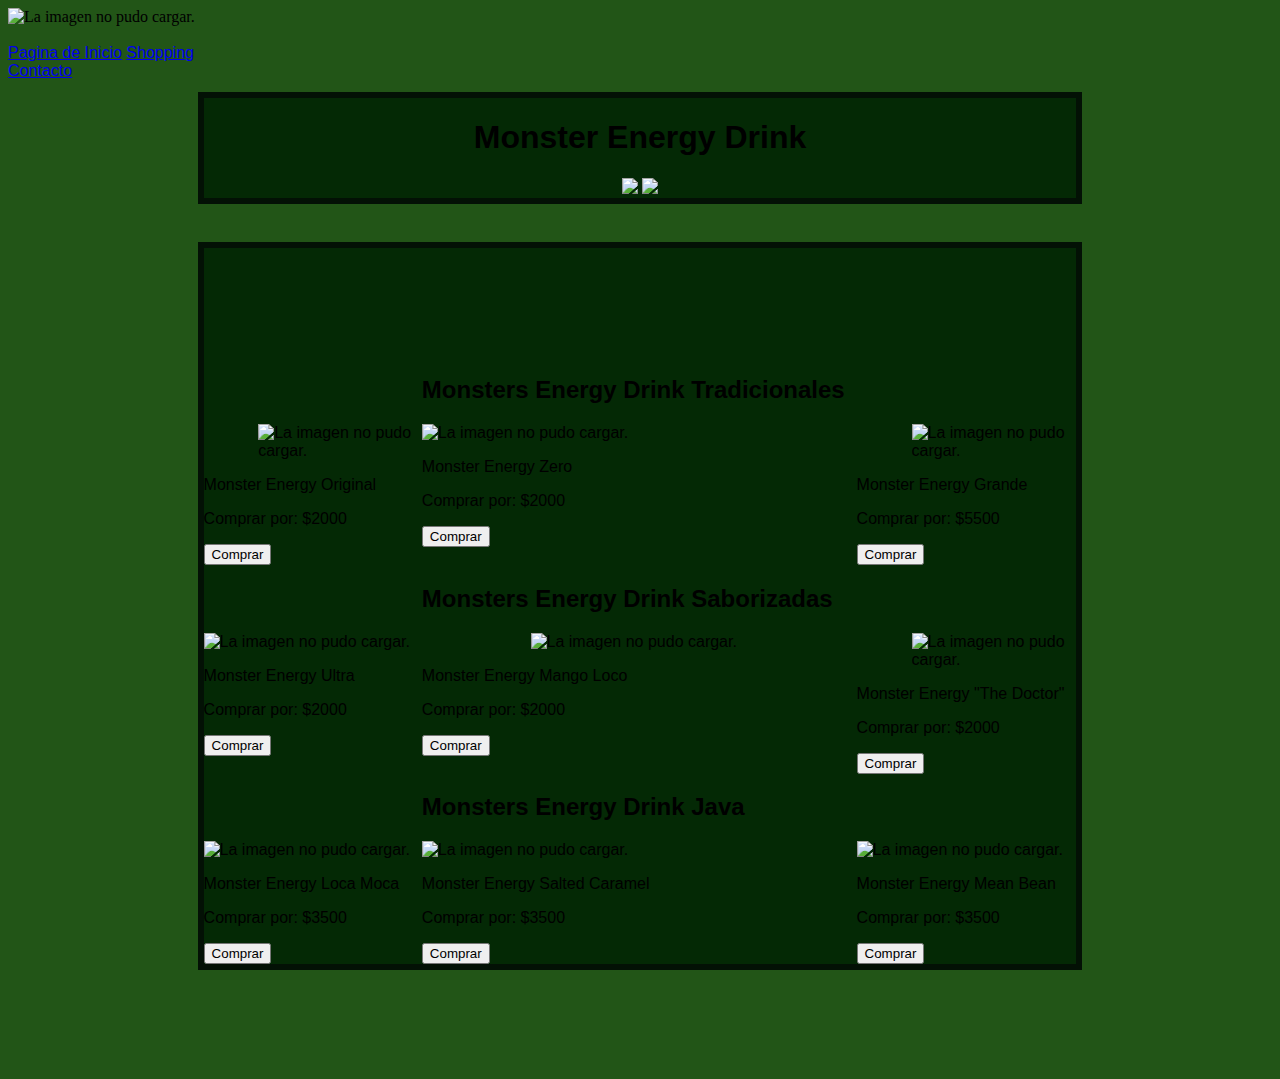
==== productos.html @ e600d113 "commit inicial" ====
<!DOCTYPE html>
<html lang="en">
<head>
    <link rel="stylesheet" href="disenio.css">
    <meta charset="UTF-8">
    <meta name="viewport" content="width=device-width, initial-scale=1.0">
    <title>Monster Energy Drinks</title>
</head>
<body>
    <header class="Mainheader">
        <div class="header">
            <img class="Logo" src="https://cdn.battlefy.com/helix/images/leagues-v2/apex-legends-global-series/monster-logo.png" alt="La imagen no pudo cargar." height=150px width=225px>
            <br>
            <br>
        </div>
    </header>
    <main>
        <div class="container">
            <div class="Head">
                <h1 class="Titulo">Monster Energy Drink</h1>
                <img src="https://th.bing.com/th/id/R.d0273e98ca6eeabed78b49d80f48d09d?rik=CYiDDi9dzwoEaQ&pid=ImgRaw&r=0" height="250px">
                <img src="https://i5.walmartimages.com/asr/bf3a863e-b685-4eed-b5a8-3974d9858fc1_4.d9549b9c651652574d8f845a09a1b616.png" height="250px"> 
            </div>
            <div class="Menu">
                <a class="hypertexto" href="index.html">Pagina de Inicio</a>
                <a class="hypertexto2" href="productos.html">Shopping</a>
                <a class="hypertexto3" href="contacto.html">Contacto</a>
            </div>
            <div class="Body">
                <h2 class="MonstersTradicionales">Monsters Energy Drink Tradicionales</h2>
                <br>
                <div class="m1">
                    <img class="i1" src="/Imagenes/Daco_4599425.png" alt="La imagen no pudo cargar." height="350px">
                    <p>Monster Energy Original</p>
                    <p>Comprar por: $2000</p> <button type="boton1">Comprar</button>
                </div>
                <div class="m2">
                    <img src="https://th.bing.com/th/id/R.08e2914e19a23c9ea96741d3b0108e9c?rik=loAK1CnDKY8cGQ&pid=ImgRaw&r=0" alt="La imagen no pudo cargar." height="350px">
                    <p>Monster Energy Zero</p>
                    <p>Comprar por: $2000</p> <button type="boton1">Comprar</button>
                </div>
                <div class="m3">
                    <img class="i1" src="https://i5.walmartimages.com/seo/Mega-Monster-Energy-Original-Energy-Drink-Single-24-fl-oz_4e9569a4-898d-4a54-bdf1-51a807448cbb.ff46ba4e467c66340224352d277e90a6.png" alt="La imagen no pudo cargar." height="350px">
                    <p>Monster Energy Grande</p>
                    <p>Comprar por: $5500</p> <button type="boton1">Comprar</button>
                </div>
                <br>
                <br>
                <br>
                <h2 class="MonstersSaborizadas">Monsters Energy Drink Saborizadas</h2>
                <br>
                <div class="m4">
                    <img src="https://th.bing.com/th/id/R.fb400032beb984f1f5fd534252344c1d?rik=oFMWaK2NQw67ag&riu=http%3a%2f%2fshop.tropicalbottlingcompany.com%2fcdn%2fshop%2fproducts%2fMonster.png%3fv%3d1618962584&ehk=GhJTx%2fdWINPTAcK6PM23xFjvsIs3qvu5VboTOA0U5MU%3d&risl=&pid=ImgRaw&r=0" alt="La imagen no pudo cargar." height="350px">
                    <p>Monster Energy Ultra</p>
                    <p>Comprar por: $2000</p> <button type="boton1">Comprar</button>
                </div>
                <div class="m5">
                    <img class="i1" src="https://i5.walmartimages.com/seo/Juice-Monster-Mango-Loco-Energy-Juice-16-fl-oz_e24d51d2-dd84-4a17-88e5-d7c2cf29f2ad.ff3c633ffaf6c4b8c98c8ef2a3037caf.png" alt="La imagen no pudo cargar." height="350px">
                    <p>Monster Energy Mango Loco</p>
                    <p>Comprar por: $2000</p> <button type="boton1">Comprar</button>
                </div>
                <div class="m6">
                    <img class="i1" src="https://web-assests.monsterenergy.com/mnst/7f286ea7-4d78-42c4-908e-408e1dcfa406.webp" alt="La imagen no pudo cargar." height="350px">
                    <p>Monster Energy "The Doctor"</p>
                    <p>Comprar por: $2000</p> <button type="boton1">Comprar</button>
                </div>
                <br>
                <br>
                <br>
                <h2 class="MonstersCafeina">Monsters Energy Drink Java</h2>
                <br>
                <div class="m7">
                    <img src="https://www.totalwine.com/dynamic/x490,sq/media/sys_master/twmmedia/hb5/h3a/10987775164446.png" alt="La imagen no pudo cargar." height="350px">
                    <p>Monster Energy Loca Moca</p>
                    <p>Comprar por: $3500</p> <button type="boton1">Comprar</button>
                </div>
                <div class="m8">
                    <img src="https://www.drinkenergy.ch/wp-content/uploads/2020/09/monster_energy_drink_java_salted_caramel_coffee_energy_444ml_dose-300x300.png" alt="La imagen no pudo cargar." height="350px">
                    <p>Monster Energy Salted Caramel</p>
                    <p>Comprar por: $3500</p> <button type="boton1">Comprar</button>
                </div>
                <div class="m9">
                    <img src="https://th.bing.com/th/id/R.79a28607880b3470450311aa0c112829?rik=rYdCMwOgoUbULQ&pid=ImgRaw&r=0" alt="La imagen no pudo cargar." height="350px">
                    <p>Monster Energy Mean Bean</p>
                    <p>Comprar por: $3500</p> <button type="boton1">Comprar</button>
                </div>
                <br>
            </div>
        </div>
    </main>
</body>
</html>
---- disenio.css ----
body{
    background-color:#225517;
}
.Header{
    background-color:#225517;
    gap:3em 0px;
    border:3em solid #225517;
    display:grid;
    grid-template-areas:
    ". Logo .";
    grid-template-columns:33.33% 33.34% 33.33%;
    grid-template-rows:2cm;
}
.logo{
    grid-column:2/3;
    display:block;
    margin-left:auto;
    margin-right:auto;
    margin-bottom:25%;
}

.container{display:grid;
    grid-template-columns:15% 70% 15%;
    grid-template-rows:0.4fr 2.3fr 0.3fr;
    grid-auto-rows:1fr;
    gap:6px 0px;
    grid-auto-flow:row;
    grid-template-areas:
      "Head Head Head"
      "Menu Body ."
      "Menu Pie .";
}
  
.Head{
    grid-row:1/2;
    grid-column:2/3;
    border:6px solid rgb(3, 17, 5);
    font-family:'Trebuchet MS', 'Lucida Sans Unicode', 'Lucida Grande', 'Lucida Sans', Arial, sans-serif;
    text-align:center;
    background-color:rgb(4, 41, 5);
    margin-top:3em;
    margin-bottom:2em;
}
.Menu{
    display:grid;
    grid-template-rows:4em 4em 4em;
    display: ruby-text;
    font-family:'Trebuchet MS', 'Lucida Sans Unicode', 'Lucida Grande', 'Lucida Sans', Arial, sans-serif;
    margin-left: 1,5cm;
}
.hypertexto{
    grid-row:2/4;
    grid-column:1/4;
    text-align:center;
}
.hypertexto2{
    grid-row:2/4;
    grid-column:1/4;
    text-align:center;
}
.hypertexto3{
    grid-row:2/4;
    grid-column:1/4;
    text-align:center;
}
.Body{
    display:grid;
    grid-area:Body;
    border:6px solid rgb(3, 17, 5);
    background-color:rgb(4, 41, 5);
    grid-template-areas:
    ". descr ."
    "i2 . i2"
    ". MonstersTradicionales ."
    "m1 m2 m3"
    ". MonstersSaborizadas ."
    "m4 m5 m6"
    ". MonstersCafeina ."
    "m7 m8 m9";
}
.descr{
    grid-row:1/2;
    grid-column:1/4;
    font-family:'Trebuchet MS', 'Lucida Sans Unicode', 'Lucida Grande', 'Lucida Sans', Arial, sans-serif;
    text-align:center;
}
.i2{
    grid-row:2/3;
    grid-column:1/2;
    margin-top:2em;
    margin-bottom:2em;
    margin-left:2cm;
}
.i3{
    grid-row:2/3;
    grid-column:3/4;
    margin-top:2em;
    margin-bottom:2em;
    margin-left:1cm;
}
.MonstersTradicionales{
    grid-row:3/4;
    grid-column:2/3;
    font-family:'Trebuchet MS', 'Lucida Sans Unicode', 'Lucida Grande', 'Lucida Sans', Arial, sans-serif;
}
.m1{
    grid-row:4/5;
    grid-column:1/2;
    font-family:'Trebuchet MS', 'Lucida Sans Unicode', 'Lucida Grande', 'Lucida Sans', Arial, sans-serif;
}
.m2{
    grid-row:4/5;
    grid-column:2/3;
    font-family:'Trebuchet MS', 'Lucida Sans Unicode', 'Lucida Grande', 'Lucida Sans', Arial, sans-serif;
}
.m3{
    grid-row:4/5;
    grid-column:3/4;
    font-family:'Trebuchet MS', 'Lucida Sans Unicode', 'Lucida Grande', 'Lucida Sans', Arial, sans-serif;
}
.MonstersSaborizadas{
    grid-row:5/6;
    grid-column:2/3;
    font-family:'Trebuchet MS', 'Lucida Sans Unicode', 'Lucida Grande', 'Lucida Sans', Arial, sans-serif;
}
.m4{
    grid-row:6/7;
    grid-column:1/2;
    font-family:'Trebuchet MS', 'Lucida Sans Unicode', 'Lucida Grande', 'Lucida Sans', Arial, sans-serif;
}
.m5{
    grid-row:6/7;
    grid-column:2/3;
    font-family:'Trebuchet MS', 'Lucida Sans Unicode', 'Lucida Grande', 'Lucida Sans', Arial, sans-serif;
}
.m6{
    grid-row:6/7;
    grid-column:3/4;
    font-family:'Trebuchet MS', 'Lucida Sans Unicode', 'Lucida Grande', 'Lucida Sans', Arial, sans-serif;
}
.MonstersCafeina{
    grid-row:7/8;
    grid-column:2/3;
    font-family:'Trebuchet MS', 'Lucida Sans Unicode', 'Lucida Grande', 'Lucida Sans', Arial, sans-serif;
}
.m7{
    grid-row:8/9;
    grid-column:1/2;
    font-family:'Trebuchet MS', 'Lucida Sans Unicode', 'Lucida Grande', 'Lucida Sans', Arial, sans-serif;
}
.m8{
    grid-row:8/9;
    grid-column:2/3;
    font-family:'Trebuchet MS', 'Lucida Sans Unicode', 'Lucida Grande', 'Lucida Sans', Arial, sans-serif;
}
.m9{
    grid-row:8/9;
    grid-column:3/4;
    font-family:'Trebuchet MS', 'Lucida Sans Unicode', 'Lucida Grande', 'Lucida Sans', Arial, sans-serif;
}
.i1{
    margin-left:25%;
}
.boton1{
    border:none;
    color:rgb(184, 26, 26);
    padding:15px 32px;
    display:block;
    text-decoration:white;
    display:inline-block;
    font-size:16px;
    margin:4px 2px;
    cursor:pointer;
}
.Pie{
    grid-area:Pie;
    border:6px solid rgb(3, 17, 5);
    background-color:rgb(4, 41, 5);
}
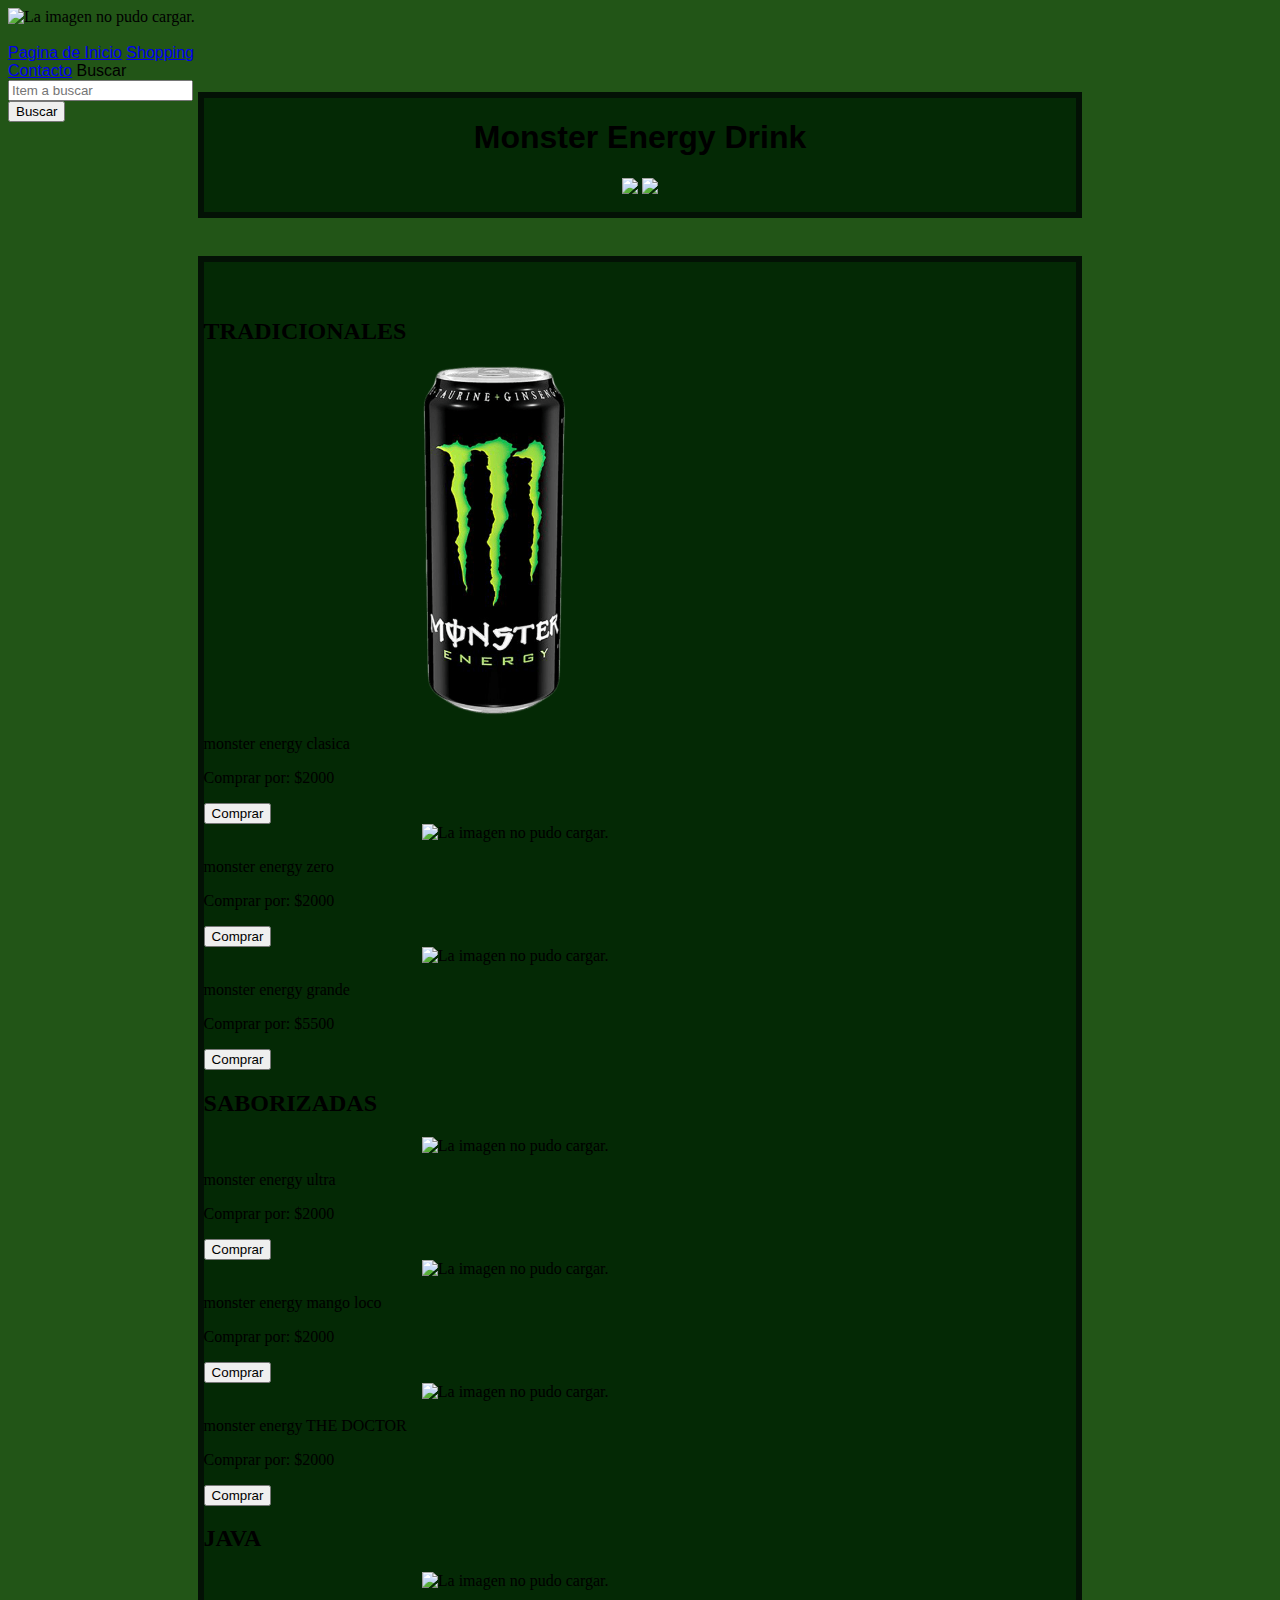
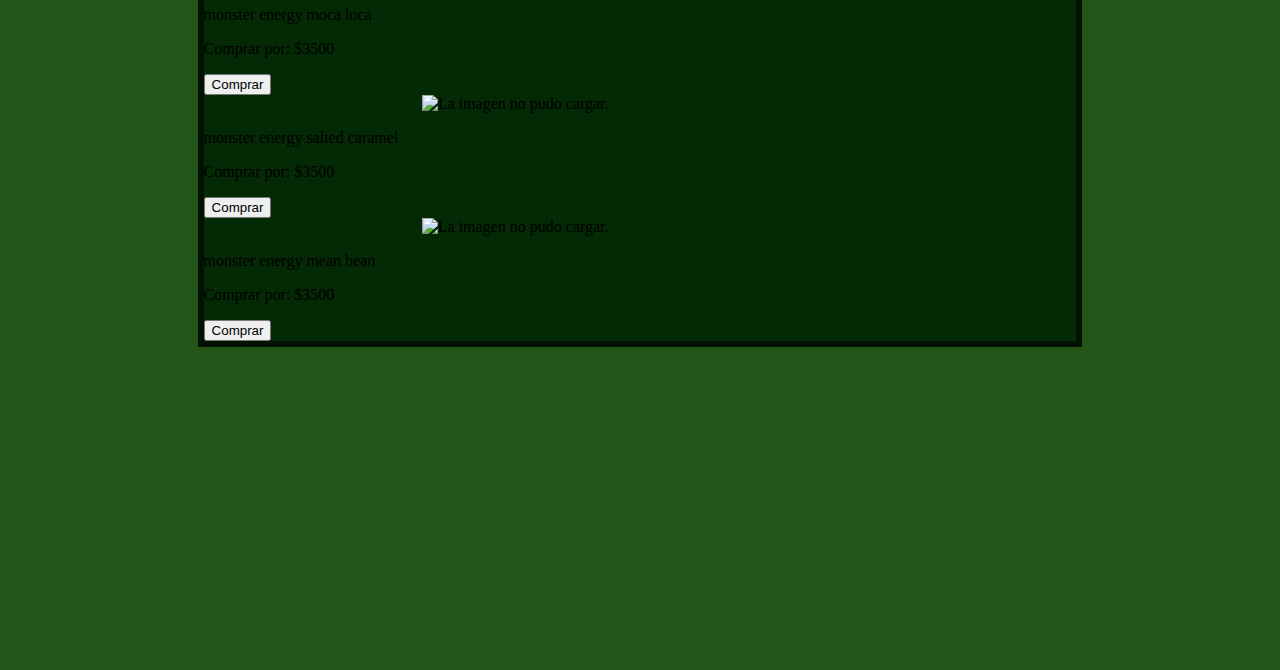
==== commit dfff102d: "se agrego busqueda y carrito funcional" ====
--- a/productos.html
+++ b/productos.html
@@ -25,68 +25,17 @@
                 <a class="hypertexto" href="index.html">Pagina de Inicio</a>
                 <a class="hypertexto2" href="productos.html">Shopping</a>
                 <a class="hypertexto3" href="contacto.html">Contacto</a>
+                <label for="buscar">Buscar</label><input type="text" id="buscar" name="buscar" placeholder="Item a buscar" /><button id="busqueda">Buscar</button>
             </div>
-            <div class="Body">
-                <h2 class="MonstersTradicionales">Monsters Energy Drink Tradicionales</h2>
+            <div class="Body" id="cuerpo">
                 <br>
-                <div class="m1">
-                    <img class="i1" src="/Imagenes/Daco_4599425.png" alt="La imagen no pudo cargar." height="350px">
-                    <p>Monster Energy Original</p>
-                    <p>Comprar por: $2000</p> <button type="boton1">Comprar</button>
-                </div>
-                <div class="m2">
-                    <img src="https://th.bing.com/th/id/R.08e2914e19a23c9ea96741d3b0108e9c?rik=loAK1CnDKY8cGQ&pid=ImgRaw&r=0" alt="La imagen no pudo cargar." height="350px">
-                    <p>Monster Energy Zero</p>
-                    <p>Comprar por: $2000</p> <button type="boton1">Comprar</button>
-                </div>
-                <div class="m3">
-                    <img class="i1" src="https://i5.walmartimages.com/seo/Mega-Monster-Energy-Original-Energy-Drink-Single-24-fl-oz_4e9569a4-898d-4a54-bdf1-51a807448cbb.ff46ba4e467c66340224352d277e90a6.png" alt="La imagen no pudo cargar." height="350px">
-                    <p>Monster Energy Grande</p>
-                    <p>Comprar por: $5500</p> <button type="boton1">Comprar</button>
-                </div>
-                <br>
-                <br>
-                <br>
-                <h2 class="MonstersSaborizadas">Monsters Energy Drink Saborizadas</h2>
-                <br>
-                <div class="m4">
-                    <img src="https://th.bing.com/th/id/R.fb400032beb984f1f5fd534252344c1d?rik=oFMWaK2NQw67ag&riu=http%3a%2f%2fshop.tropicalbottlingcompany.com%2fcdn%2fshop%2fproducts%2fMonster.png%3fv%3d1618962584&ehk=GhJTx%2fdWINPTAcK6PM23xFjvsIs3qvu5VboTOA0U5MU%3d&risl=&pid=ImgRaw&r=0" alt="La imagen no pudo cargar." height="350px">
-                    <p>Monster Energy Ultra</p>
-                    <p>Comprar por: $2000</p> <button type="boton1">Comprar</button>
-                </div>
-                <div class="m5">
-                    <img class="i1" src="https://i5.walmartimages.com/seo/Juice-Monster-Mango-Loco-Energy-Juice-16-fl-oz_e24d51d2-dd84-4a17-88e5-d7c2cf29f2ad.ff3c633ffaf6c4b8c98c8ef2a3037caf.png" alt="La imagen no pudo cargar." height="350px">
-                    <p>Monster Energy Mango Loco</p>
-                    <p>Comprar por: $2000</p> <button type="boton1">Comprar</button>
-                </div>
-                <div class="m6">
-                    <img class="i1" src="https://web-assests.monsterenergy.com/mnst/7f286ea7-4d78-42c4-908e-408e1dcfa406.webp" alt="La imagen no pudo cargar." height="350px">
-                    <p>Monster Energy "The Doctor"</p>
-                    <p>Comprar por: $2000</p> <button type="boton1">Comprar</button>
-                </div>
-                <br>
-                <br>
-                <br>
-                <h2 class="MonstersCafeina">Monsters Energy Drink Java</h2>
-                <br>
-                <div class="m7">
-                    <img src="https://www.totalwine.com/dynamic/x490,sq/media/sys_master/twmmedia/hb5/h3a/10987775164446.png" alt="La imagen no pudo cargar." height="350px">
-                    <p>Monster Energy Loca Moca</p>
-                    <p>Comprar por: $3500</p> <button type="boton1">Comprar</button>
-                </div>
-                <div class="m8">
-                    <img src="https://www.drinkenergy.ch/wp-content/uploads/2020/09/monster_energy_drink_java_salted_caramel_coffee_energy_444ml_dose-300x300.png" alt="La imagen no pudo cargar." height="350px">
-                    <p>Monster Energy Salted Caramel</p>
-                    <p>Comprar por: $3500</p> <button type="boton1">Comprar</button>
-                </div>
-                <div class="m9">
-                    <img src="https://th.bing.com/th/id/R.79a28607880b3470450311aa0c112829?rik=rYdCMwOgoUbULQ&pid=ImgRaw&r=0" alt="La imagen no pudo cargar." height="350px">
-                    <p>Monster Energy Mean Bean</p>
-                    <p>Comprar por: $3500</p> <button type="boton1">Comprar</button>
-                </div>
+
                 <br>
             </div>
+            <div id="carrito"></div>
         </div>
     </main>
+
+<script src="script.js" type="module"></script>
 </body>
 </html>